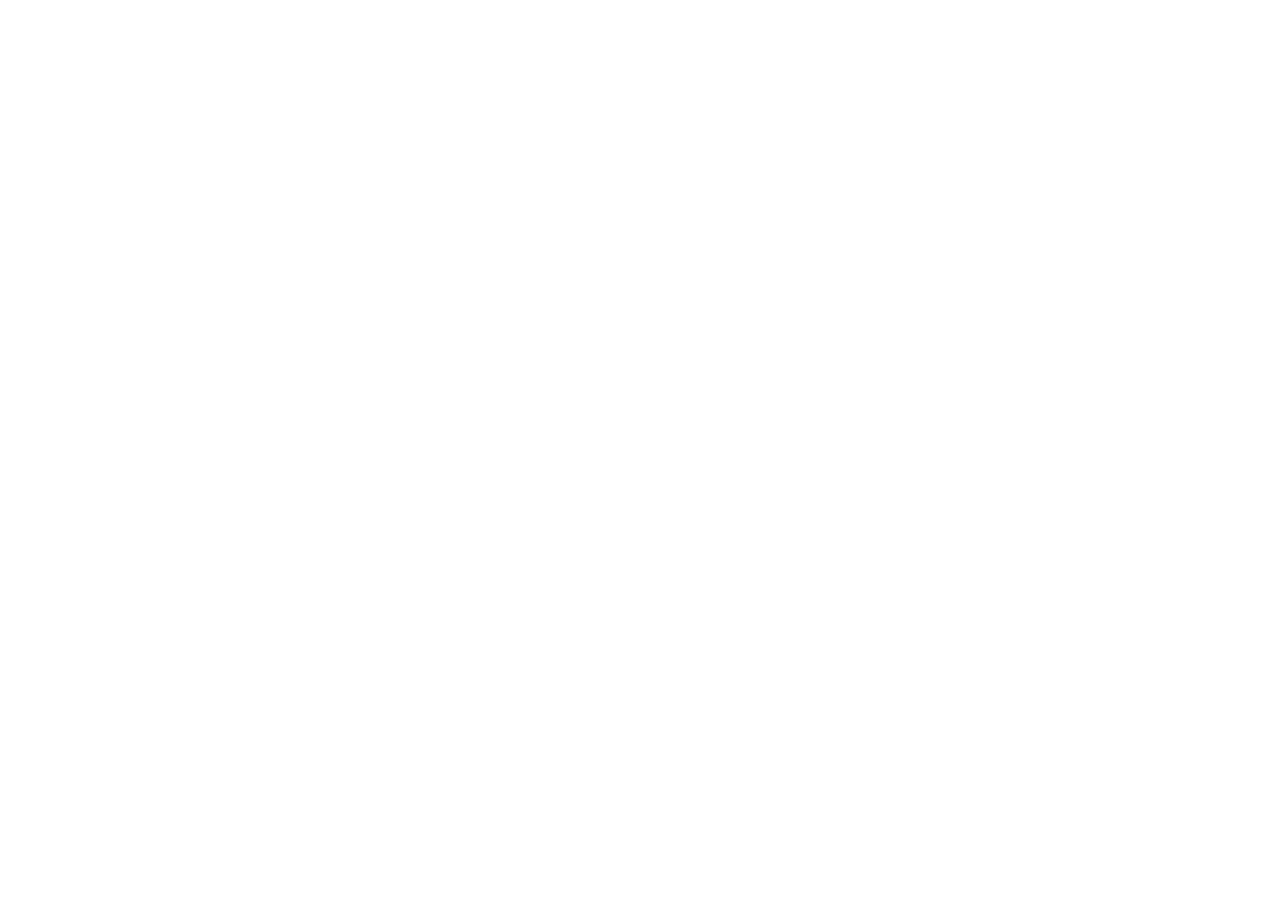
==== index_2.html @ 89cba097 "Creando estructura básica" ====
<!DOCTYPE html>
<html lang="en">
<head>
    <meta charset="UTF-8">
    <meta name="viewport" content="width=device-width, initial-scale=1.0">
    <title>Document</title>
</head>
<body>
    
</body>
</html>
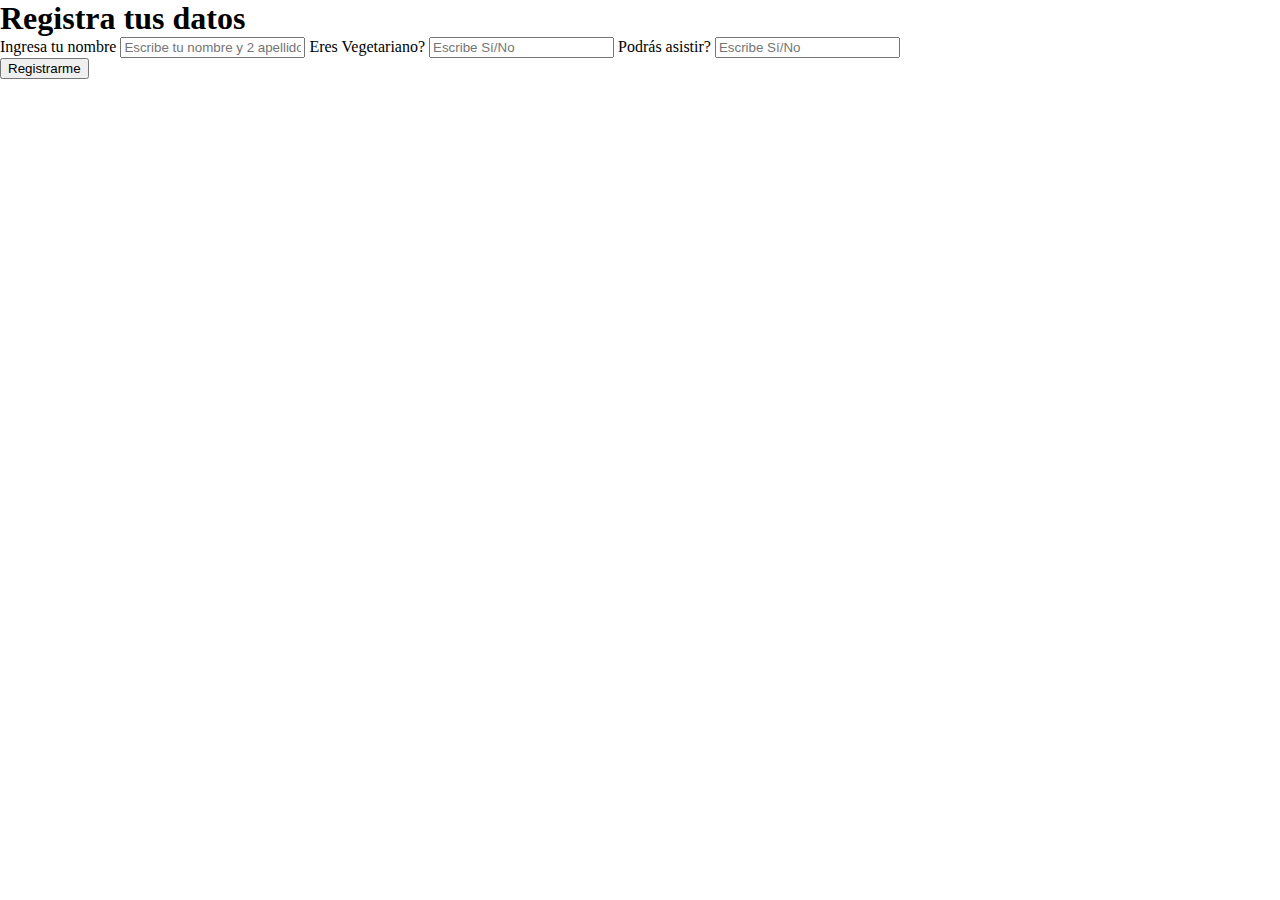
==== commit 9acc3a48: "Creando lógica de registro" ====
--- a/index_2.html
+++ b/index_2.html
@@ -1,11 +1,28 @@
 <!DOCTYPE html>
 <html lang="en">
+
 <head>
     <meta charset="UTF-8">
     <meta name="viewport" content="width=device-width, initial-scale=1.0">
-    <title>Document</title>
+    <title>Resgistro</title>
+    <link rel="stylesheet" href="./assets/css/styles.css">
 </head>
+
 <body>
-    
+    <div class="container">
+        <div class="input__container">
+            <h1 class="registro__title">Registra tus datos</h1>
+            <label for="input-1">Ingresa tu nombre</label>
+            <input type="text" name="input-1" required id="input-1" placeholder="Escribe tu nombre y 2 apellidos">
+            <label for="input-2">Eres Vegetariano?</label>
+            <input type="text" name="input-2" required id="input-2" placeholder="Escribe Sí/No">
+            <label for="input-3">Podrás asistir?</label>
+            <input type="text" name="input-3" required id="input-3" placeholder="Escribe Sí/No">
+        </div>
+
+        <button type="submit" id="submit__btn" class="submit__btn">Registrarme</button>
+    </div>
+    <script src="./assets/js/script.js"></script>
 </body>
+
 </html>--- a/assets/css/styles.css
+++ b/assets/css/styles.css
@@ -0,0 +1,4 @@
+*{
+    margin: 0;
+    box-sizing: border-box;
+}
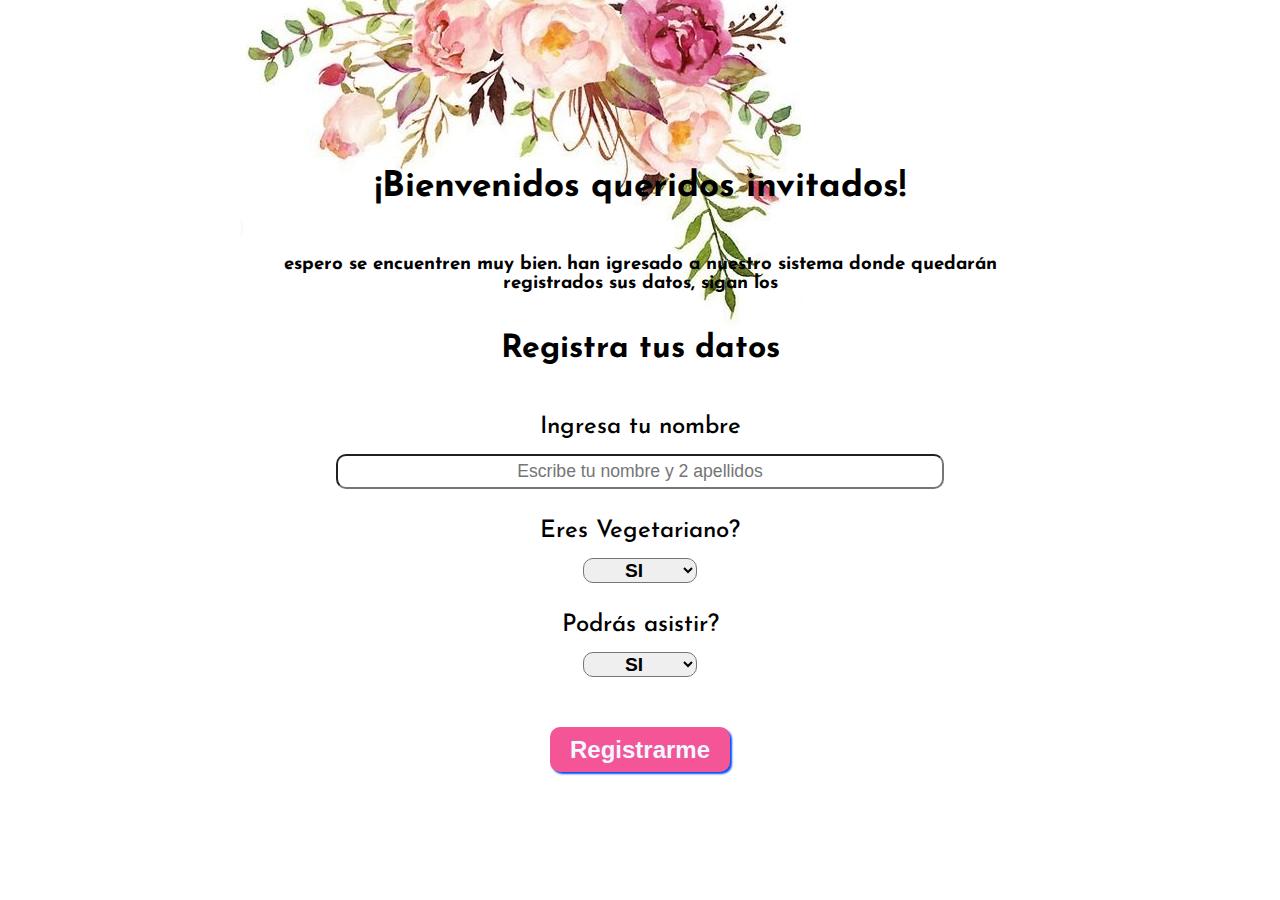
==== commit 276fc989: "Estilando página de registro" ====
--- a/index_2.html
+++ b/index_2.html
@@ -6,21 +6,35 @@
     <meta name="viewport" content="width=device-width, initial-scale=1.0">
     <title>Resgistro</title>
     <link rel="stylesheet" href="./assets/css/styles.css">
+    <link rel="preconnect" href="https://fonts.googleapis.com">
+    <link rel="preconnect" href="https://fonts.gstatic.com" crossorigin>
+    <link
+        href="https://fonts.googleapis.com/css2?family=Josefin+Sans:ital,wght@0,300;0,400;0,600;0,700;1,500&display=swap"
+        rel="stylesheet">
 </head>
 
 <body>
     <div class="container">
-        <div class="input__container">
+        <h1 class="title">¡Bienvenidos queridos invitados!</h1>
+        <h3 class="descripcion">espero se encuentren muy bien. han igresado a nuestro sistema donde quedarán registrados
+            sus datos, sigan los
             <h1 class="registro__title">Registra tus datos</h1>
-            <label for="input-1">Ingresa tu nombre</label>
-            <input type="text" name="input-1" required id="input-1" placeholder="Escribe tu nombre y 2 apellidos">
-            <label for="input-2">Eres Vegetariano?</label>
-            <input type="text" name="input-2" required id="input-2" placeholder="Escribe Sí/No">
-            <label for="input-3">Podrás asistir?</label>
-            <input type="text" name="input-3" required id="input-3" placeholder="Escribe Sí/No">
-        </div>
-
-        <button type="submit" id="submit__btn" class="submit__btn">Registrarme</button>
+            <div class="input__container">
+                <label class="label" for="input-1">Ingresa tu nombre</label>
+                <input class="input-1" type="text" name="input-1" required id="input-1"
+                    placeholder="Escribe tu nombre y 2 apellidos">
+                <label class="label label--1" for="select-1">Eres Vegetariano?</label>
+                <select class="select-1" name="select-1" id="select-1">
+                    <option value="si">SI</option>
+                    <option value="no">NO</option>
+                </select>
+                <label class="label label--2" for="select-2">Podrás asistir?</label>
+                <select class="select-2" name="select-2" id="select-2">
+                    <option value="si">SI</option>
+                    <option value="no">NO</option>
+                </select>
+            </div>
+            <button type="submit" id="submit__btn" class="submit__btn">Registrarme</button>
     </div>
     <script src="./assets/js/script.js"></script>
 </body>
--- a/assets/css/styles.css
+++ b/assets/css/styles.css
@@ -1,4 +1,86 @@
-*{
-    margin: 0;
-    box-sizing: border-box;
+* {
+  margin: 0;
+  box-sizing: border-box;
 }
+
+body {
+  font-family: "Josefin Sans", sans-serif;
+}
+
+.container {
+  background-image: url(../images/fondo_1.jpg);
+  background-repeat: no-repeat;
+  height: 100vh;
+  width: 100%;
+  max-width: 800px;
+  margin: 0 auto;
+  padding: 20px;
+}
+.title {
+  text-align: center;
+  margin-top: 150px;
+  font-weight: 700;
+  font-size: 2.2rem;
+}
+.registro__title {
+  text-align: center;
+  margin: 40px 0;
+}
+.label {
+  font-weight: 500;
+  font-size: 1.5rem;
+  margin-bottom: 5px;
+}
+.label--2 {
+  margin-top: 20px;
+}
+.descripcion {
+  text-align: center;
+  font-weight: 700;
+  margin-top: 50px;
+}
+.input__container {
+  display: flex;
+  flex-direction: column;
+  gap: 10px;
+  text-align: center;
+  margin-top: 50px;
+}
+.input-1 {
+  text-align: center;
+  font-size: 1.1rem;
+  width: 80%;
+  height: 35px;
+  margin: 0 auto;
+  margin-bottom: 20px;
+  border-radius: 10px;
+}
+.select-1,
+.select-2 {
+  text-align: center;
+  width: 15%;
+  margin: 0 auto;
+  border-radius: 10px;
+  font-size: 1.2rem;
+  font-weight: 700;
+}
+
+.submit__btn {
+    color: aliceblue;
+  font-size: 1.5rem;
+  font-weight: 700;
+  display: flex;
+  align-items: center;
+  justify-content: center;
+  margin: 50px auto;
+  width: 180px;
+  height: 45px;
+  border-radius: 10px;
+  background-color: #f35597;
+  border: none;
+  box-shadow: 2px 2px 2px#0051ff;
+}
+.submit__btn:hover {
+  opacity: 70%;
+  cursor: pointer;
+}
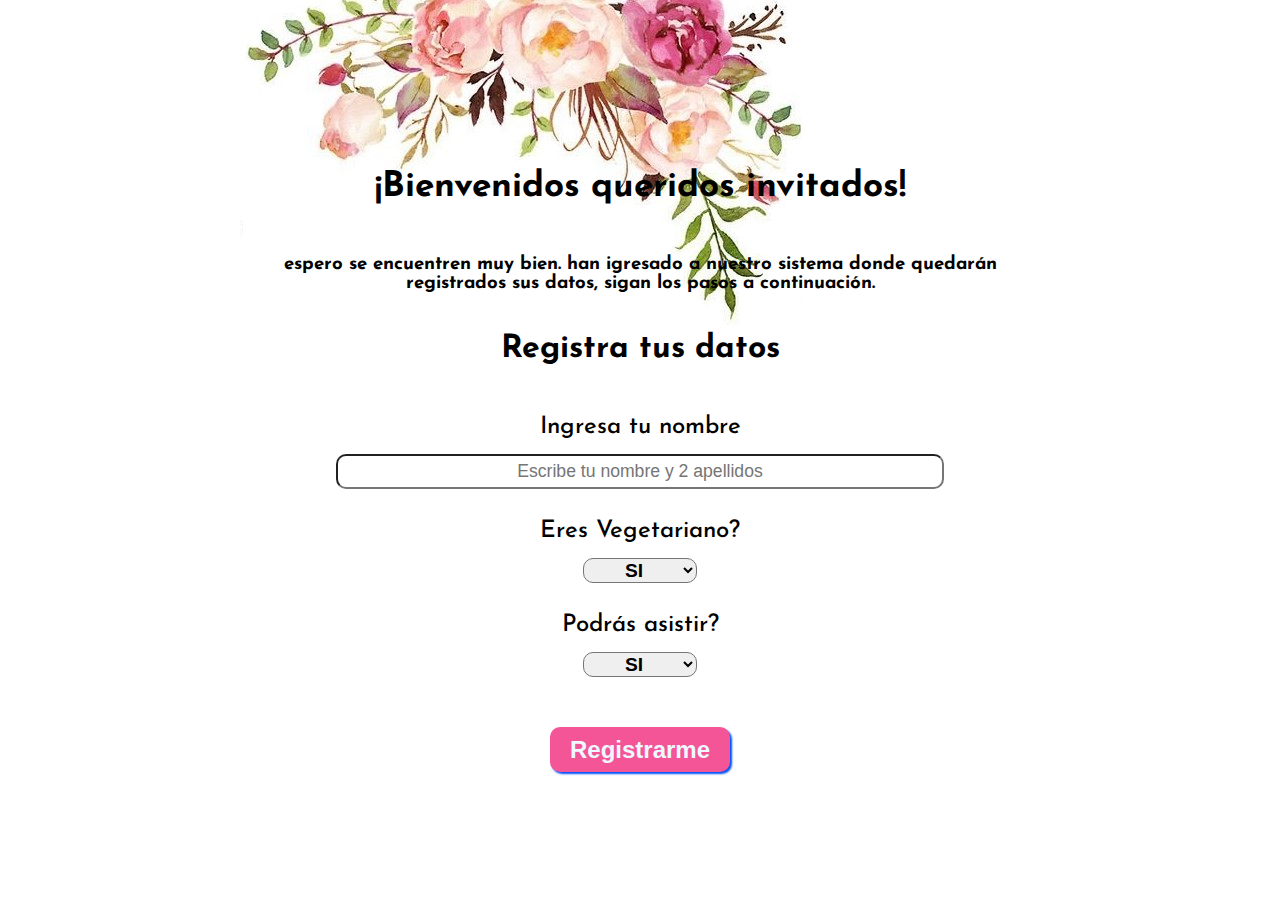
==== commit c1dcad87: "Completando descripción de pasos a seguir" ====
--- a/index_2.html
+++ b/index_2.html
@@ -17,7 +17,7 @@
     <div class="container">
         <h1 class="title">¡Bienvenidos queridos invitados!</h1>
         <h3 class="descripcion">espero se encuentren muy bien. han igresado a nuestro sistema donde quedarán registrados
-            sus datos, sigan los
+            sus datos, sigan los pasos a continuación.
             <h1 class="registro__title">Registra tus datos</h1>
             <div class="input__container">
                 <label class="label" for="input-1">Ingresa tu nombre</label>
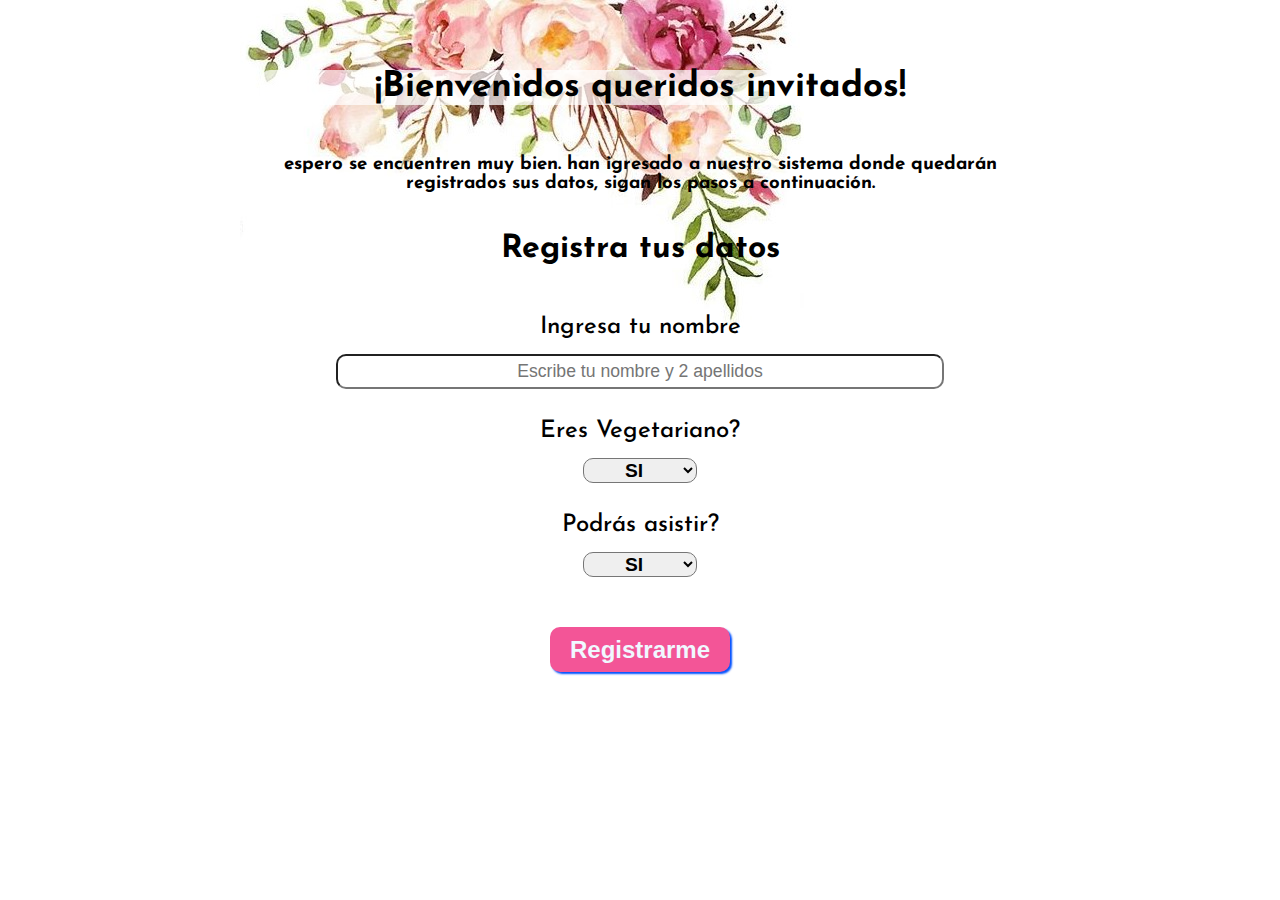
==== commit 6e9c9563: "creando un mensaje que aparece luego de que se registran" ====
--- a/index_2.html
+++ b/index_2.html
@@ -35,6 +35,7 @@
                 </select>
             </div>
             <button type="submit" id="submit__btn" class="submit__btn">Registrarme</button>
+            <p class="registered" id="registered"></p>
     </div>
     <script src="./assets/js/script.js"></script>
 </body>
--- a/assets/css/styles.css
+++ b/assets/css/styles.css
@@ -18,9 +18,11 @@
 }
 .title {
   text-align: center;
-  margin-top: 150px;
+  margin-top: 50px;
   font-weight: 700;
   font-size: 2.2rem;
+  background-color: #ffffffb6;
+  border-radius: 10px;
 }
 .registro__title {
   text-align: center;
@@ -66,7 +68,7 @@
 }
 
 .submit__btn {
-    color: aliceblue;
+  color: aliceblue;
   font-size: 1.5rem;
   font-weight: 700;
   display: flex;
@@ -84,3 +86,8 @@
   opacity: 70%;
   cursor: pointer;
 }
+
+.registered {
+  text-align: center;
+  line-height: 20px;
+}
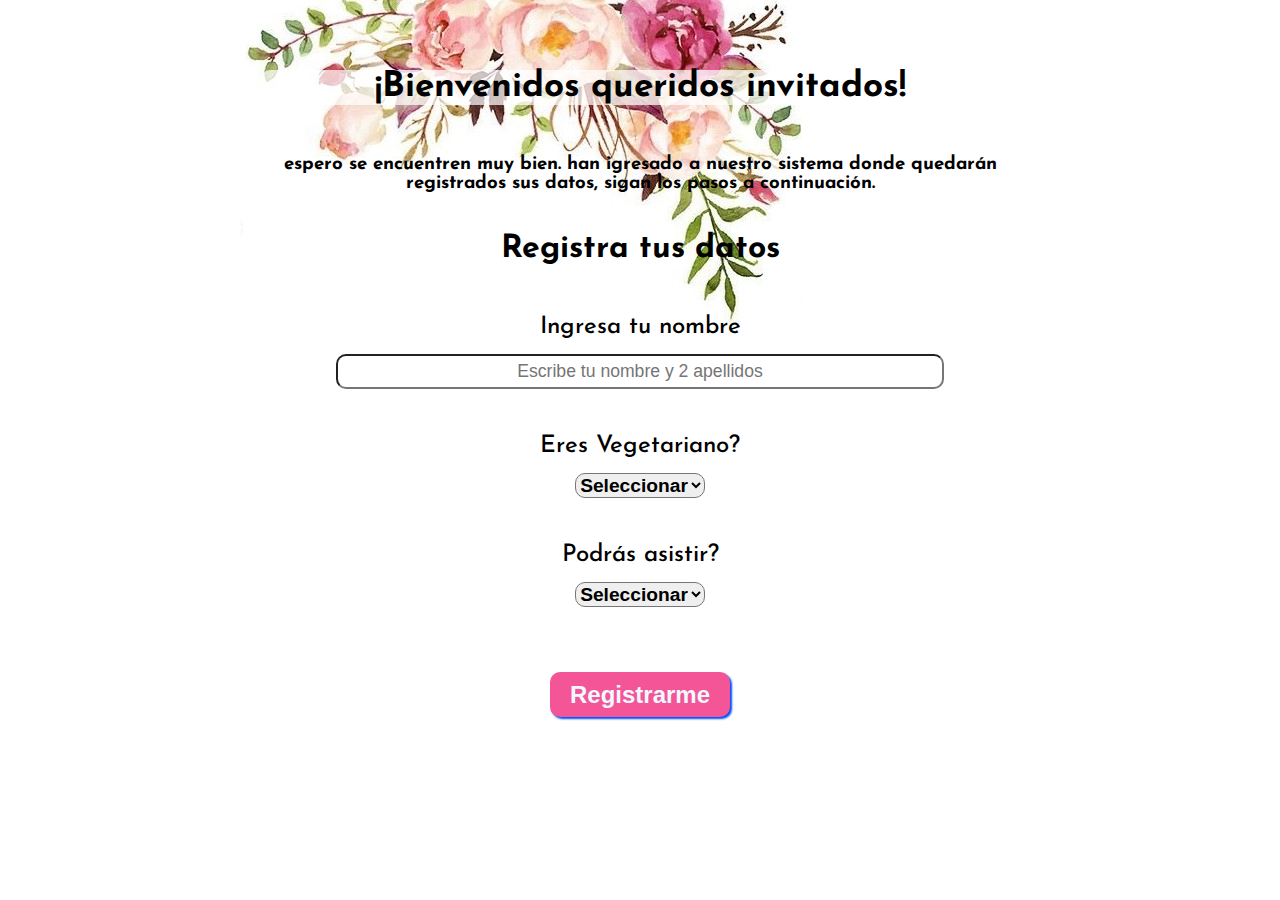
==== commit 502077f7: "Agregando condiciones en opciones" ====
--- a/index_2.html
+++ b/index_2.html
@@ -5,7 +5,7 @@
     <meta charset="UTF-8">
     <meta name="viewport" content="width=device-width, initial-scale=1.0">
     <title>Resgistro</title>
-    <link rel="stylesheet" href="./assets/css/styles.css">
+    <link rel="stylesheet" href="./assets/css/styles_2.css">
     <link rel="preconnect" href="https://fonts.googleapis.com">
     <link rel="preconnect" href="https://fonts.gstatic.com" crossorigin>
     <link
@@ -21,18 +21,22 @@
             <h1 class="registro__title">Registra tus datos</h1>
             <div class="input__container">
                 <label class="label" for="input-1">Ingresa tu nombre</label>
-                <input class="input-1" type="text" name="input-1" required id="input-1"
-                    placeholder="Escribe tu nombre y 2 apellidos">
+                <input class="input-1" type="text" name="input-1" required id="input-1" placeholder="Escribe tu nombre y 2 apellidos">
+                <p id="warning-1" class="warning"></p>
                 <label class="label label--1" for="select-1">Eres Vegetariano?</label>
                 <select class="select-1" name="select-1" id="select-1">
+                    <option value="sel">Seleccionar</option>
                     <option value="si">SI</option>
                     <option value="no">NO</option>
                 </select>
+                <p id="warning-2" class="warning"></p>
                 <label class="label label--2" for="select-2">Podrás asistir?</label>
                 <select class="select-2" name="select-2" id="select-2">
+                    <option value="sel">Seleccionar</option>
                     <option value="si">SI</option>
                     <option value="no">NO</option>
                 </select>
+                <p id="warning-3" class="warning"></p>
             </div>
             <button type="submit" id="submit__btn" class="submit__btn">Registrarme</button>
             <p class="registered" id="registered"></p>
--- a/assets/css/styles_2.css
+++ b/assets/css/styles_2.css
@@ -0,0 +1,102 @@
+* {
+  margin: 0;
+  box-sizing: border-box;
+}
+
+body {
+  font-family: "Josefin Sans", sans-serif;
+}
+
+/*PAGINA SECUNDARIA*/
+.container {
+  background-image: url(../images/fondo_1.jpg);
+  background-repeat: no-repeat;
+  height: 100vh;
+  width: 100%;
+  max-width: 800px;
+  margin: 0 auto;
+  padding: 20px;
+}
+.title {
+  text-align: center;
+  margin-top: 50px;
+  font-weight: 700;
+  font-size: 2.2rem;
+  background-color: #ffffffb6;
+  border-radius: 10px;
+}
+.registro__title {
+  text-align: center;
+  margin: 40px 0;
+}
+.label {
+  font-weight: 500;
+  font-size: 1.5rem;
+  margin-bottom: 5px;
+}
+
+.label--2,
+.label--1 {
+  margin-top: 20px;
+}
+.descripcion {
+  text-align: center;
+  font-weight: 700;
+  margin-top: 50px;
+}
+.input__container {
+  display: flex;
+  flex-direction: column;
+  gap: 10px;
+  text-align: center;
+  margin-top: 50px;
+}
+.input-1 {
+  text-align: center;
+  font-size: 1.1rem;
+  width: 80%;
+  height: 35px;
+  margin: 0 auto;
+  border-radius: 10px;
+}
+.select-1,
+.select-2 {
+  text-align: center;
+  margin: 0 auto;
+  border-radius: 10px;
+  font-size: 1.2rem;
+  font-weight: 700;
+}
+option{
+  width: max-content;
+}
+.submit__btn {
+  color: aliceblue;
+  font-size: 1.5rem;
+  font-weight: 700;
+  display: flex;
+  align-items: center;
+  justify-content: center;
+  margin: 50px auto;
+  width: 180px;
+  height: 45px;
+  border-radius: 10px;
+  background-color: #f35597;
+  border: none;
+  box-shadow: 2px 2px 2px#0051ff;
+}
+.submit__btn:hover {
+  opacity: 70%;
+  cursor: pointer;
+}
+
+.registered {
+  text-align: center;
+  line-height: 20px;
+}
+.warning {
+  color: red;
+  font-weight: 700;
+  text-transform: uppercase;
+  margin-top: 5px;
+}
